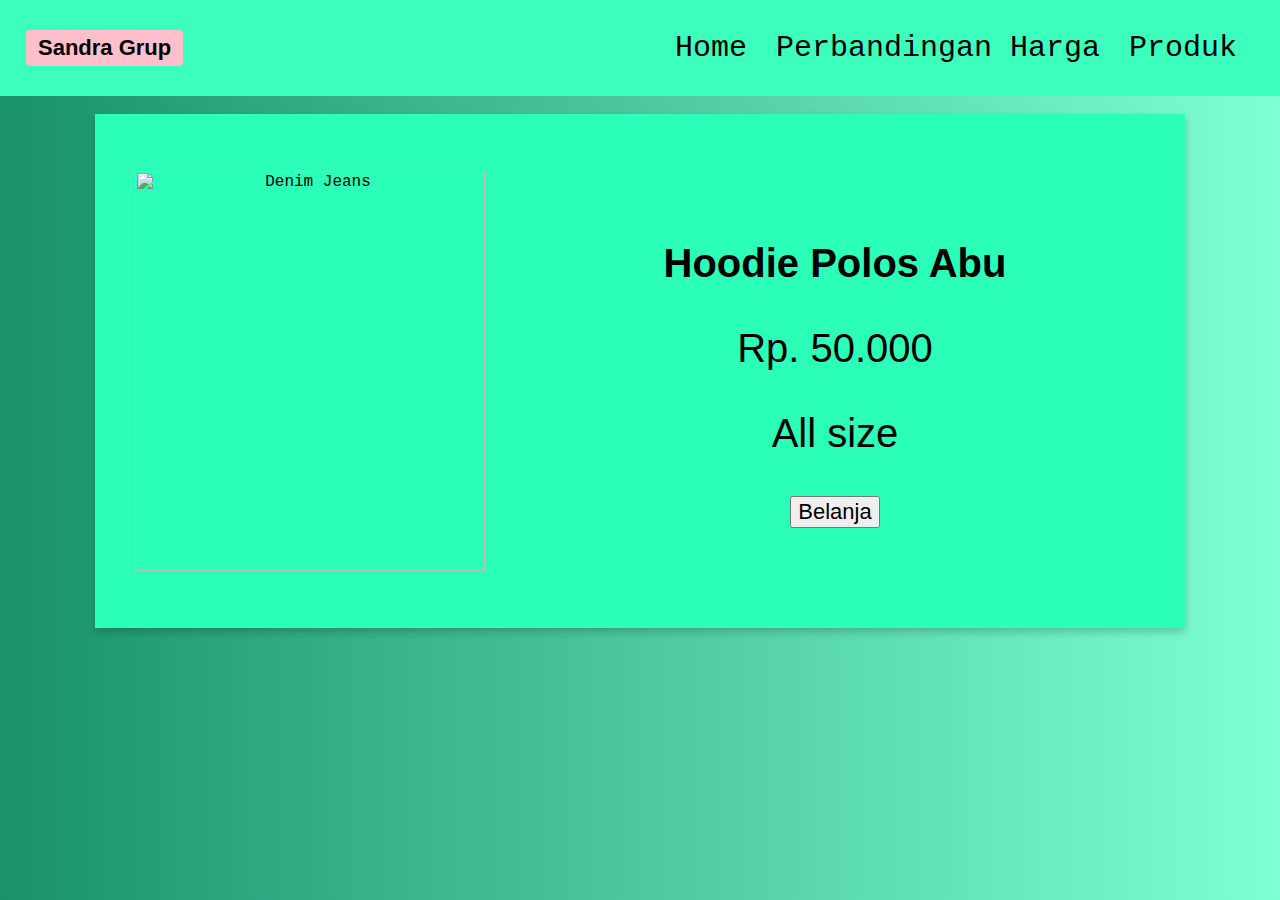
==== product.html @ 09e5bf9c "project akhir intp" ====
<html>
<head>
<link rel='stylesheet' href='style.css' type='text/css'>
</head>
<body>    <div class="header product">
        <a href="#" class="logo">Sandra Grup</a>
        <div class="menu">
            <a class="menu "href="product.html">Produk</a>
            <a class="menu"href="admin.html">Perbandingan Harga</a>
            <a class="menu" href="1.html">Home</a>
        </div>
    </div>    <br />    <div class="row">
          <div class="produk-card">
            <div class="detail-produk">
                <img class="pwd" src="gambar.jpg" alt="Denim Jeans">
                <h1 class="polos">Hoodie Polos Abu</h1>
                <p class="polos">Rp. 50.000</p>
                <p class="polos">All size</p>
                <a><button class="button">Belanja</button></a>
              </div>
          </div>
        </div>
      </div>
  </body>
</html>
---- style.css ----
/*  bagian body  */
body {
    font-family: 'Courier New', Courier, monospace;
    height: 100px;
    background-color: aquamarine;
    background-image: linear-gradient(-90deg, aquamarine, rgb(25, 146, 106));
    margin: 0px;
}    /*  bagian header  */
.header {
    overflow: hidden;
    background-color: rgb(60, 255, 190);
    padding: 8px 4px;
}.header a {
    float: left;
    text-align: center;
    text-decoration: none;
    color: rgb(0, 0, 0);
    font-size: 20px;
    padding: 12px;
    line-height: 12px;
    border-radius: 4px;
    margin-right: 5px;
}.header a.logo {
    font-size: 22px;
    font-weight: bold;
    font-family: Arial, Helvetica, sans-serif;
    background-color: pink;
}.menu-kanan {
    float: right;
}.column {
    float: left;
    margin-left: 215px;
    width: 25%;
    padding: 0 10px;
  }  /* Remove extra left and right margins, due to padding */
  .row {margin: 0 -5px;}  /* Clear floats after the columns */
  .row:after {
    content: "";
    display: table;
    clear: both;
  }  /* Responsive columns */
  @media screen and (max-width: 600px) {
    .column {
      width: 100%;
      display: block;
      margin-bottom: 20px;
    }
  }  /* Style the counter cards */
  .card {
    box-shadow: 0 4px 8px 0 rgba(0, 0, 0, 0.2);ss
    text-align: center;
    background-color: rgb(43, 255, 184);
    
  }.produk {
    box-shadow: 0 10px 10px 0 rgba(0, 0, 0, 0.2);
    max-width: 300px;
    margin: auto;
    text-align: center;
    font-family: arial;
    padding: 18px;
    
  }.price {
    color: rgb(0, 0, 0);
    font-size: 22px;
    font-family: serif;
  }
  p {
    text-decoration: none;
  }  .produk button {
    border: none;
    outline: 0;
    padding: 12px;
    color: white;
    background-color: #000;
    text-align: center;
    cursor: pointer;
    width: 100%;
    font-size: 18px;
    
  }h1 {
    font-size: 18px;
  }
  .produk button:hover {
    opacity: 0.7;
    transition: ease-in;
  }.produk-card {
    background-color: blue;
    padding-top : 100px;
    padding-bottom : 100px;
    margin-right : 100px;
    margin-left : 100px;
    text-align : center;
    background-color: rgb(43, 255, 184);
    box-shadow : 0 4px 8px 0 rgba(0, 0, 0, 0.2)
  }img.pwd {
    width: 350px;
    height: 400px;
    float: left;
    margin-top: -70px;
    margin-left: 40px;
    padding-bottom: 10px;
  }p.harga{
    font-size: 40px;
    font-family: sans-serif;
  }.polos {
    font-size: 40px;
    font-family: sans-serif; 
    font-size: 40px;
  }.product {
    overflow: hidden;
    background-color: rgb(60, 255, 190);
    padding: 30px 26px;
    font-size: 50px;
  }a.menu {
    font-size: 30px;
    float: right;
  }a.pilih{
    font-size: 30px;
    text-align: right;
  }.bola {
    background-color: crimson;
    border: none;
    color: white;
    padding: 15px 32px;
    text-align: center;
    text-decoration: none;
    display: sinline-block;
    font-size: 16px;
    margin: 4px 2px;
    margin-left: 650px;
    margin-right: 650px;
    cursor: pointer;
    padding-right: 60px;
    padding-left: 60px;
    text-align: right;
  }.kartu {
    padding: 16px
  }.adil{
    
  }p#demo {
    margin-left: 650px;
    margin-right: 650px;
    font-size: 40px;
  }.button{
    font-size: 22px;
  }
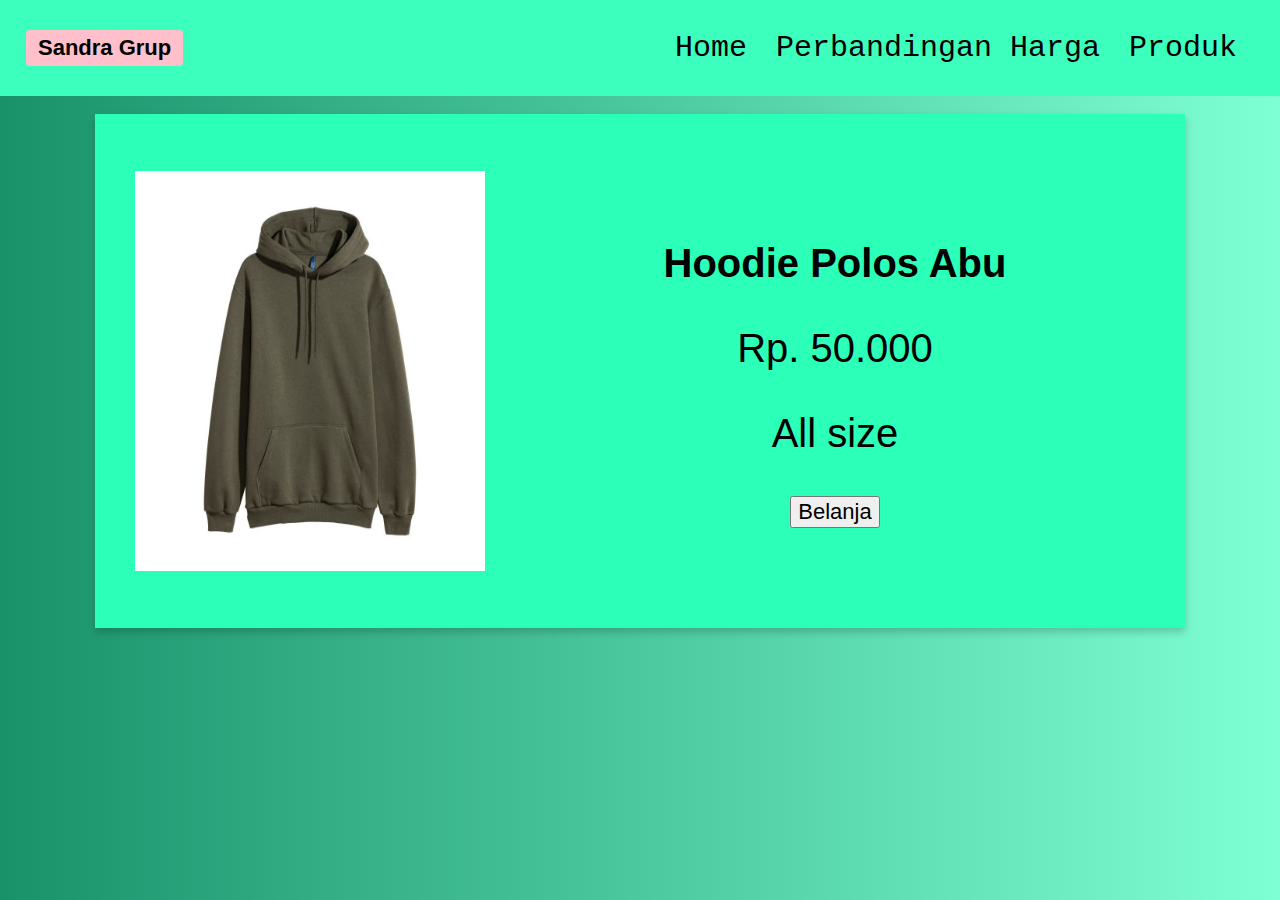
==== commit 734fea97: "Update product.html" ====
--- a/product.html
+++ b/product.html
@@ -7,7 +7,7 @@
         <div class="menu">
             <a class="menu "href="product.html">Produk</a>
             <a class="menu"href="admin.html">Perbandingan Harga</a>
-            <a class="menu" href="1.html">Home</a>
+            <a class="menu" href="index.html">Home</a>
         </div>
     </div>    <br />    <div class="row">
           <div class="produk-card">
@@ -22,4 +22,4 @@
         </div>
       </div>
   </body>
-</html>+</html>
